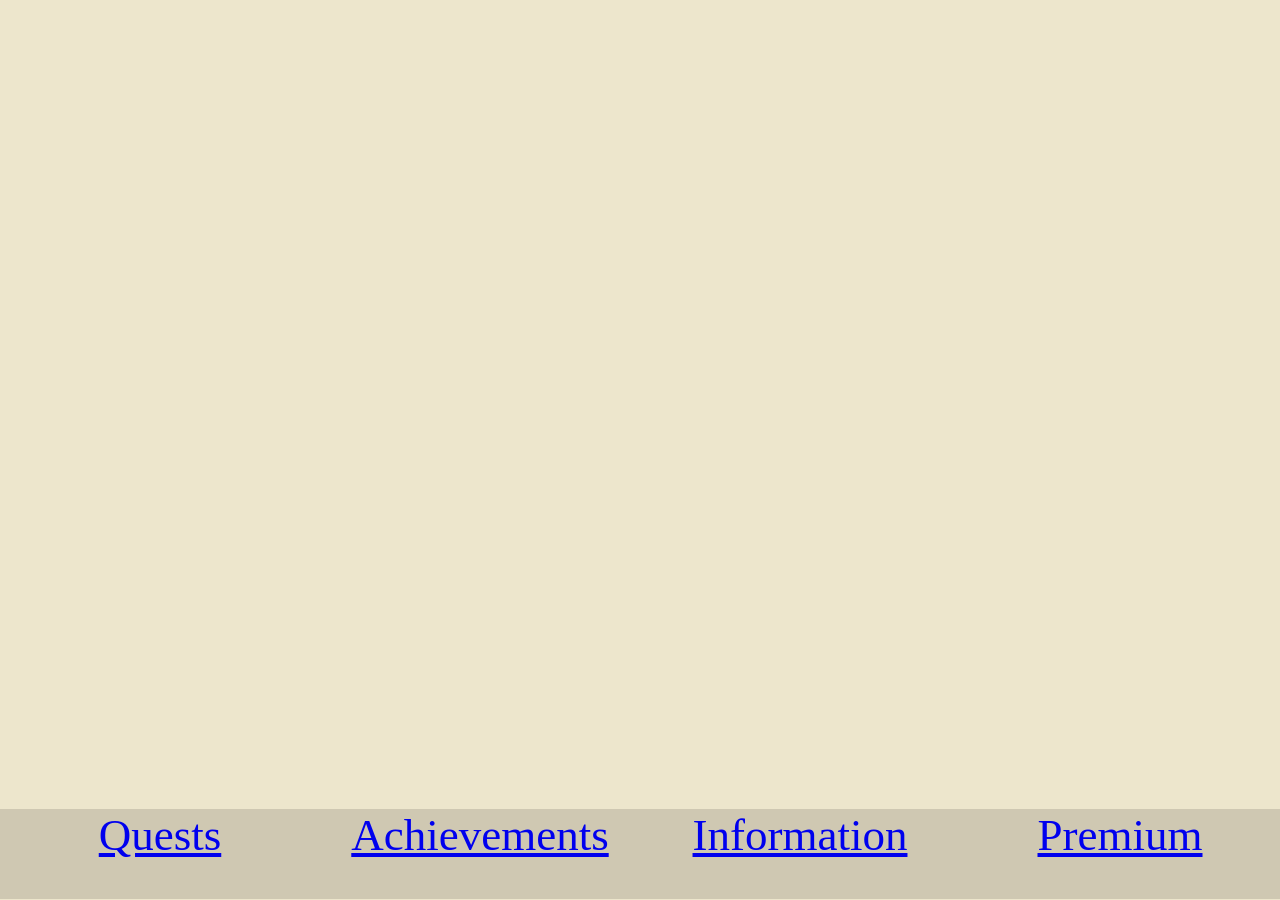
==== link1.html @ 52e1e4b3 "First upload" ====
<html>
<head>
    <title>Quests </title>
	<link rel="stylesheet" href="design.css">
	<meta name= "Author" content="A Walsh">
	<meta name= "description" content= "Quests App Digital Technology 2026">
	<meta name= "Keywords" content= "Quests">
	<meta name="viewport" content="width=device-width, initial-scale=1.0">
</head>

<body style="background-color: ede6cc;">

<div id="link1" style= "text-align: center;font-size: 45px; color: #cfc8b2;">
	<div class="link-box"> <a href="link1.html"> Quests </a></div>
</div>
<div id="link2" style= "text-align: center;font-size: 45px; font-family: 'Roboto';">
	<div class="link-box"> <a href="link2.html"> Achievements </a></div>
</div>
<div id="link3"style= "text-align: center;font-size: 45px; font-family: 'Roboto';">
	<div class="link-box"> <a href="link3.html"> Information </a></div>
</div>
<div id="link4"style= "text-align: center;font-size: 45px; font-family: 'Roboto';">
	<div class="link-box"> <a href="link4.html"> Premium </a></div>
</div>


</body>
</html>
---- design.css ----
body {
			margin: 0;
			width: 100%;
			height: 100%;
		}
#link1,
#link2,
#link3,
#link4 {
	background-color: cfc8b2;
	position: fixed;
	bottom: 1px;
	font-size: 45px;
	text-align: center;
	height: 10%;
	width: 25%;
}

#link1 { left: 0%; }
#link2 { left: 25%; }
#link3 { left: 50%; }
#link4 { left: 75%; }

a:hover {
  color: purple;
}
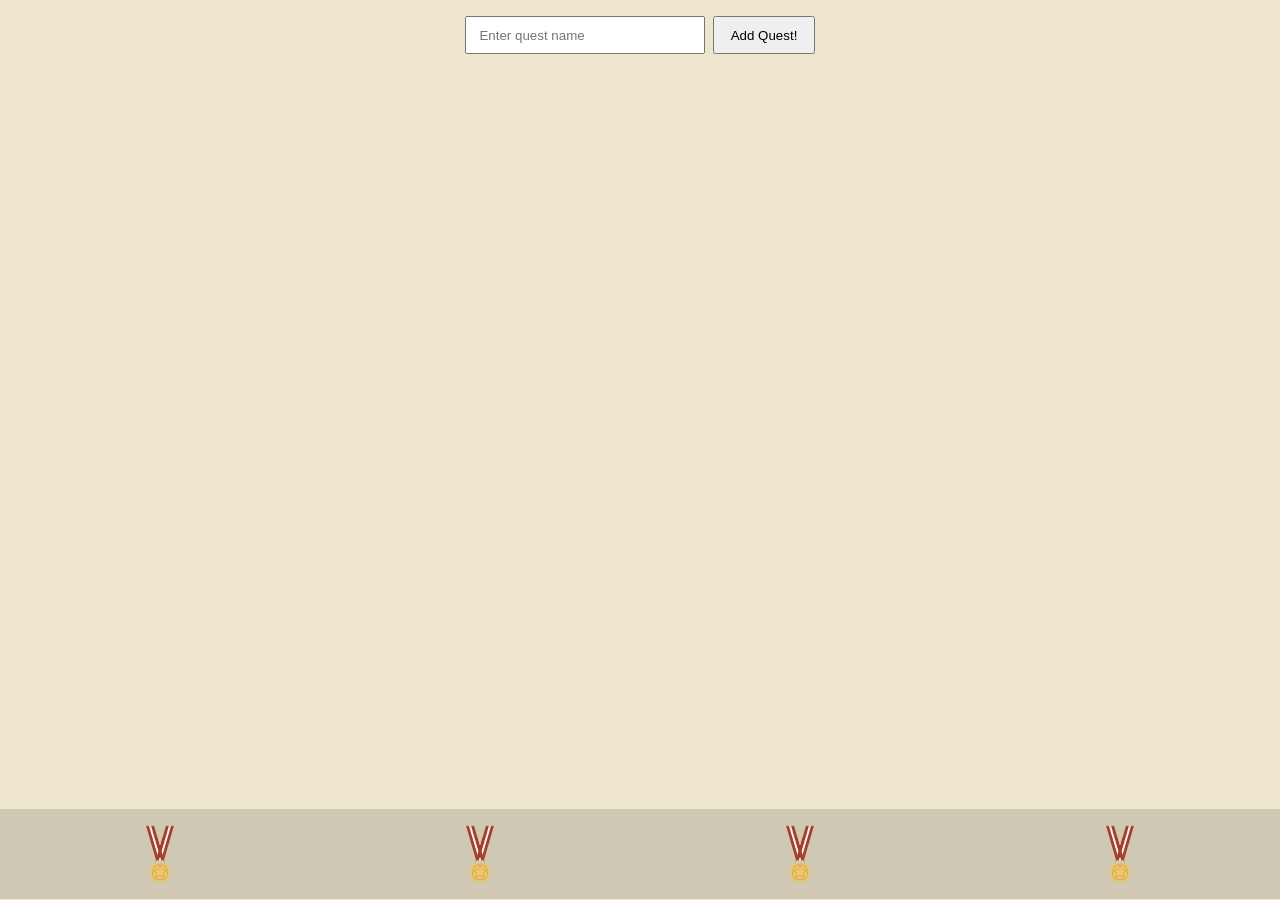
==== commit 3fbc39bd: "Links Links and link 1 edited" ====
--- a/link1.html
+++ b/link1.html
@@ -1,28 +1,42 @@
 <html>
 <head>
     <title>Quests </title>
+    <link rel="manifest" href="manifest.json">
 	<link rel="stylesheet" href="design.css">
 	<meta name= "Author" content="A Walsh">
 	<meta name= "description" content= "Quests App Digital Technology 2026">
 	<meta name= "Keywords" content= "Quests">
-	<meta name="viewport" content="width=device-width, initial-scale=1.0">
+	<meta charset="utf-8" />
+    <meta name="viewport" content="width=device-width" />
 </head>
 
-<body style="background-color: ede6cc;">
+<body style="background-color: #ede6cc;">
+
+<section id="new-quest-section" style="text-align:center; padding: 1rem;">
+    <form id="new-quest-form" style="display:inline-flex; gap:0.5rem; flex-wrap:wrap; justify-content:center;">
+        <input id="quest-name" type="text" placeholder="Enter quest name" style="padding:0.6rem 0.8rem; min-width:240px;" required />
+        <button type="submit" style="padding:0.6rem 1rem;">Add Quest!</button>
+    </form>
+</section>
 
 <div id="link1" style= "text-align: center;font-size: 45px; color: #cfc8b2;">
-	<div class="link-box"> <a href="link1.html"> Quests </a></div>
+	<div class="link-box"> <a href="link1.html" aria-label="Quests">
+	  <img src="achieve.png" alt="" class="link-icon"> </a> </div>
 </div>
 <div id="link2" style= "text-align: center;font-size: 45px; font-family: 'Roboto';">
-	<div class="link-box"> <a href="link2.html"> Achievements </a></div>
+	<div class="link-box"> <a href="link2.html" aria-label="Achievements">
+	  <img src="achieve.png" alt="" class="link-icon"> </a> </div>
 </div>
 <div id="link3"style= "text-align: center;font-size: 45px; font-family: 'Roboto';">
-	<div class="link-box"> <a href="link3.html"> Information </a></div>
+	<div class="link-box"> <a href="link3.html" aria-label="Information">
+	  <img src="achieve.png" alt="" class="link-icon"> </a> </div>
 </div>
 <div id="link4"style= "text-align: center;font-size: 45px; font-family: 'Roboto';">
-	<div class="link-box"> <a href="link4.html"> Premium </a></div>
+	<div class="link-box"> <a href="link4.html" aria-label="Premium">
+	  <img src="achieve.png" alt="" class="link-icon"> </a> </div>
 </div>
 
-
+ <section id="past-periods"></section>
+    <script src="app.js" defer></script>
 </body>
 </html>
--- a/design.css
+++ b/design.css
@@ -3,9 +3,55 @@
 			width: 100%;
 			height: 100%;
 		}
-#link1,
-#link2,
-#link3,
+.link-box {
+	display: flex;
+	align-items: center;
+	justify-content: center;
+	gap: 0.5rem;
+	height: 100%;
+}
+
+.link-box a {
+	display: inline-flex;
+	align-items: center;
+	gap: 0.5rem;
+	color: inherit;
+	text-decoration: none;
+}
+
+.link-icon {
+	width: 4rem;
+	height: 4rem;
+	object-fit: contain;
+}
+
+#link1 {
+	background-color: cfc8b2;
+	position: fixed;
+	bottom: 1px;
+	font-size: 45px;
+	text-align: center;
+	height: 10%;
+	width: 25%;
+}
+#link2 {
+	background-color: cfc8b2;
+	position: fixed;
+	bottom: 1px;
+	font-size: 45px;
+	text-align: center;
+	height: 10%;
+	width: 25%;
+}
+#link3 {
+	background-color: cfc8b2;
+	position: fixed;
+	bottom: 1px;
+	font-size: 45px;
+	text-align: center;
+	height: 10%;
+	width: 25%;
+}
 #link4 {
 	background-color: cfc8b2;
 	position: fixed;
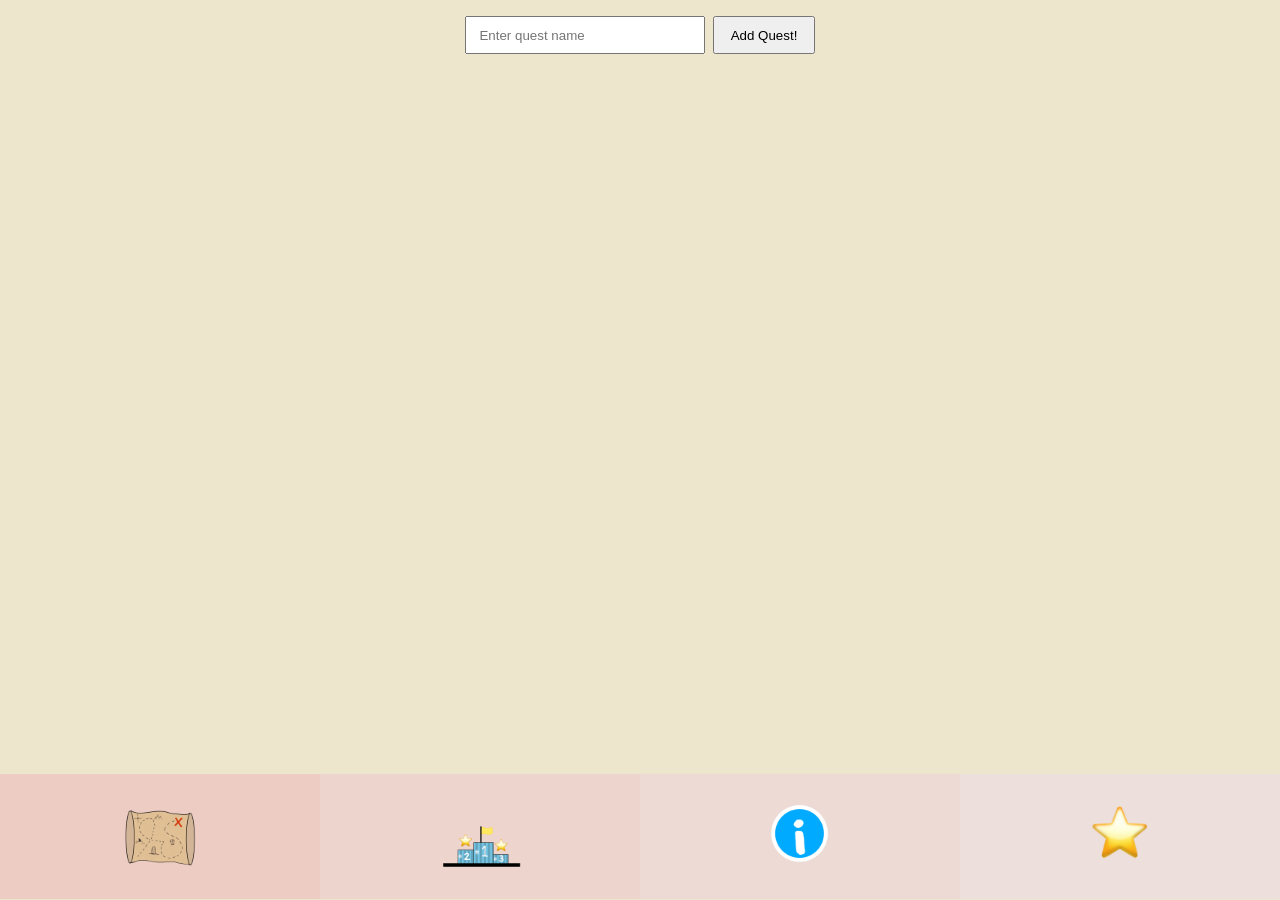
==== commit 59793644: "Images Images added in, little other bits of code changed as well" ====
--- a/link1.html
+++ b/link1.html
@@ -21,19 +21,19 @@
 
 <div id="link1" style= "text-align: center;font-size: 45px; color: #cfc8b2;">
 	<div class="link-box"> <a href="link1.html" aria-label="Quests">
-	  <img src="achieve.png" alt="" class="link-icon"> </a> </div>
+	  <img src="quests.jpeg" alt="" class="link-icon"> </a> </div>
 </div>
 <div id="link2" style= "text-align: center;font-size: 45px; font-family: 'Roboto';">
 	<div class="link-box"> <a href="link2.html" aria-label="Achievements">
-	  <img src="achieve.png" alt="" class="link-icon"> </a> </div>
+	  <img src="achieve.jpeg" alt="" class="link-icon"> </a> </div>
 </div>
 <div id="link3"style= "text-align: center;font-size: 45px; font-family: 'Roboto';">
 	<div class="link-box"> <a href="link3.html" aria-label="Information">
-	  <img src="achieve.png" alt="" class="link-icon"> </a> </div>
+	  <img src="info.jpeg" alt="" class="link-icon"> </a> </div>
 </div>
 <div id="link4"style= "text-align: center;font-size: 45px; font-family: 'Roboto';">
 	<div class="link-box"> <a href="link4.html" aria-label="Premium">
-	  <img src="achieve.png" alt="" class="link-icon"> </a> </div>
+	  <img src="premium.jpeg" alt="" class="link-icon"> </a> </div>
 </div>
 
  <section id="past-periods"></section>
--- a/design.css
+++ b/design.css
@@ -20,45 +20,45 @@
 }
 
 .link-icon {
-	width: 4rem;
-	height: 4rem;
+	width: 6rem;
+	height: 6rem;
 	object-fit: contain;
 }
 
 #link1 {
-	background-color: cfc8b2;
+	background-color: #ECCCC3;
 	position: fixed;
 	bottom: 1px;
 	font-size: 45px;
 	text-align: center;
-	height: 10%;
+	height: 13.9%;
 	width: 25%;
 }
 #link2 {
-	background-color: cfc8b2;
+	background-color: #EDD5Ce;
 	position: fixed;
 	bottom: 1px;
 	font-size: 45px;
 	text-align: center;
-	height: 10%;
+	height: 13.9%;
 	width: 25%;
 }
 #link3 {
-	background-color: cfc8b2;
+	background-color: #eddad5;
 	position: fixed;
 	bottom: 1px;
 	font-size: 45px;
 	text-align: center;
-	height: 10%;
+	height: 13.9%;
 	width: 25%;
 }
 #link4 {
-	background-color: cfc8b2;
+	background-color: #eddfdc;
 	position: fixed;
 	bottom: 1px;
 	font-size: 45px;
 	text-align: center;
-	height: 10%;
+	height: 13.9%;
 	width: 25%;
 }
 
@@ -67,6 +67,3 @@
 #link3 { left: 50%; }
 #link4 { left: 75%; }
 
-a:hover {
-  color: purple;
-}
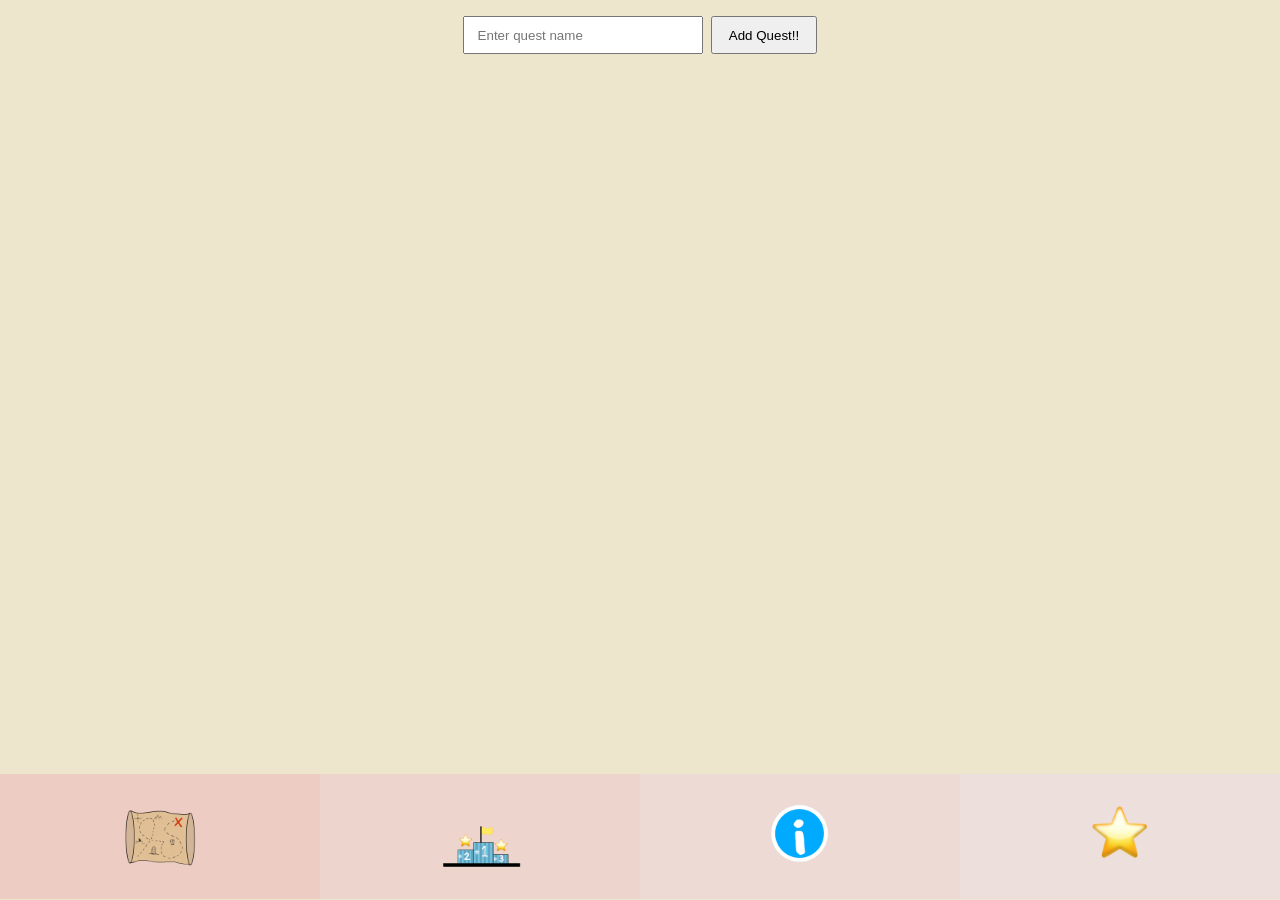
==== commit 78b5e359: "!!" ====
--- a/link1.html
+++ b/link1.html
@@ -15,7 +15,7 @@
 <section id="new-quest-section" style="text-align:center; padding: 1rem;">
     <form id="new-quest-form" style="display:inline-flex; gap:0.5rem; flex-wrap:wrap; justify-content:center;">
         <input id="quest-name" type="text" placeholder="Enter quest name" style="padding:0.6rem 0.8rem; min-width:240px;" required />
-        <button type="submit" style="padding:0.6rem 1rem;">Add Quest!</button>
+        <button type="submit" style="padding:0.6rem 1rem;">Add Quest!!</button>
     </form>
 </section>
 
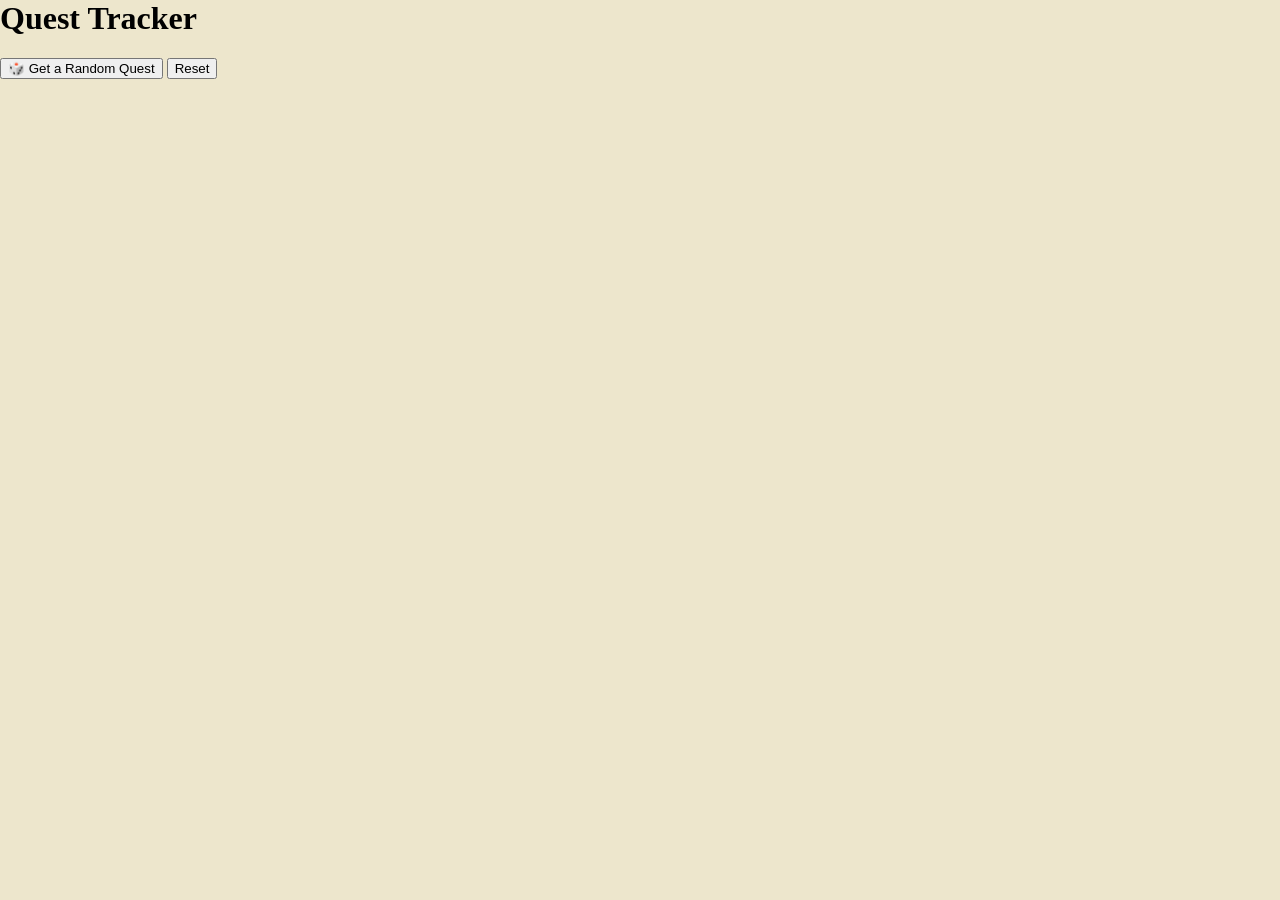
==== commit 3a6b11c8: "Progress quests" ====
--- a/link1.html
+++ b/link1.html
@@ -12,31 +12,69 @@
 
 <body style="background-color: #ede6cc;">
 
-<section id="new-quest-section" style="text-align:center; padding: 1rem;">
-    <form id="new-quest-form" style="display:inline-flex; gap:0.5rem; flex-wrap:wrap; justify-content:center;">
-        <input id="quest-name" type="text" placeholder="Enter quest name" style="padding:0.6rem 0.8rem; min-width:240px;" required />
-        <button type="submit" style="padding:0.6rem 1rem;">Add Quest!!</button>
-    </form>
-</section>
+ <h1>Quest Tracker</h1>
 
-<div id="link1" style= "text-align: center;font-size: 45px; color: #cfc8b2;">
-	<div class="link-box"> <a href="link1.html" aria-label="Quests">
-	  <img src="quests.jpeg" alt="" class="link-icon"> </a> </div>
-</div>
-<div id="link2" style= "text-align: center;font-size: 45px; font-family: 'Roboto';">
-	<div class="link-box"> <a href="link2.html" aria-label="Achievements">
-	  <img src="achieve.jpeg" alt="" class="link-icon"> </a> </div>
-</div>
-<div id="link3"style= "text-align: center;font-size: 45px; font-family: 'Roboto';">
-	<div class="link-box"> <a href="link3.html" aria-label="Information">
-	  <img src="info.jpeg" alt="" class="link-icon"> </a> </div>
-</div>
-<div id="link4"style= "text-align: center;font-size: 45px; font-family: 'Roboto';">
-	<div class="link-box"> <a href="link4.html" aria-label="Premium">
-	  <img src="premium.jpeg" alt="" class="link-icon"> </a> </div>
-</div>
+  <button id="newQuestBtn">🎲 Get a Random Quest</button>
+  <button id="resetBtn">Reset</button>
 
- <section id="past-periods"></section>
+  <ul id="questList"></ul>
+
+  <script>
+    // Pool of possible quests
+    const questPool = [
+      "Walk along the beach",
+      "Find the longest stick",
+      "Go on a walk and say the alphabet with each greeting to a stranger",
+      "Walk to a beat that either speeds up/slows down and walk to that beat",
+      "Multiplayer: Have a photo recreation challenge",
+      "Dress up and go on a walk in some botanical gardens (or don’t idc)",
+      "5 4 3 2 1 colour challenge - 5 green objects, 4 blue, 3 yellow, 2 red, and 1 pink.",
+      "Brew a healing potion"
+    ];
+
+    // Get the list element
+    const list = document.getElementById('questList');
+
+    // Add a random quest to the list
+    function addRandomQuest() {
+      const randomIndex = Math.floor(Math.random() * questPool.length);
+      const quest = questPool[randomIndex];
+
+      // Create list item
+      const li = document.createElement('li');
+
+      // Create checkbox
+      const checkbox = document.createElement('input');
+      checkbox.type = 'checkbox';
+
+      // Create label text
+      const label = document.createElement('span');
+      label.textContent = quest;
+
+      // Toggle 'done' styling when checked
+      checkbox.addEventListener('change', () => {
+        if (checkbox.checked) {
+          li.classList.add('done');
+        } else {
+          li.classList.remove('done');
+        }
+      });
+
+      // Put it all together
+      li.appendChild(checkbox);
+      li.appendChild(label);
+      list.appendChild(li);
+    }
+
+    // Reset the list
+    function resetList() {
+      list.innerHTML = '';
+    }
+
+    // Wire up the buttons
+    document.getElementById('newQuestBtn').addEventListener('click', addRandomQuest);
+    document.getElementById('resetBtn').addEventListener('click', resetList);
+  </script>
     <script src="app.js" defer></script>
 </body>
 </html>
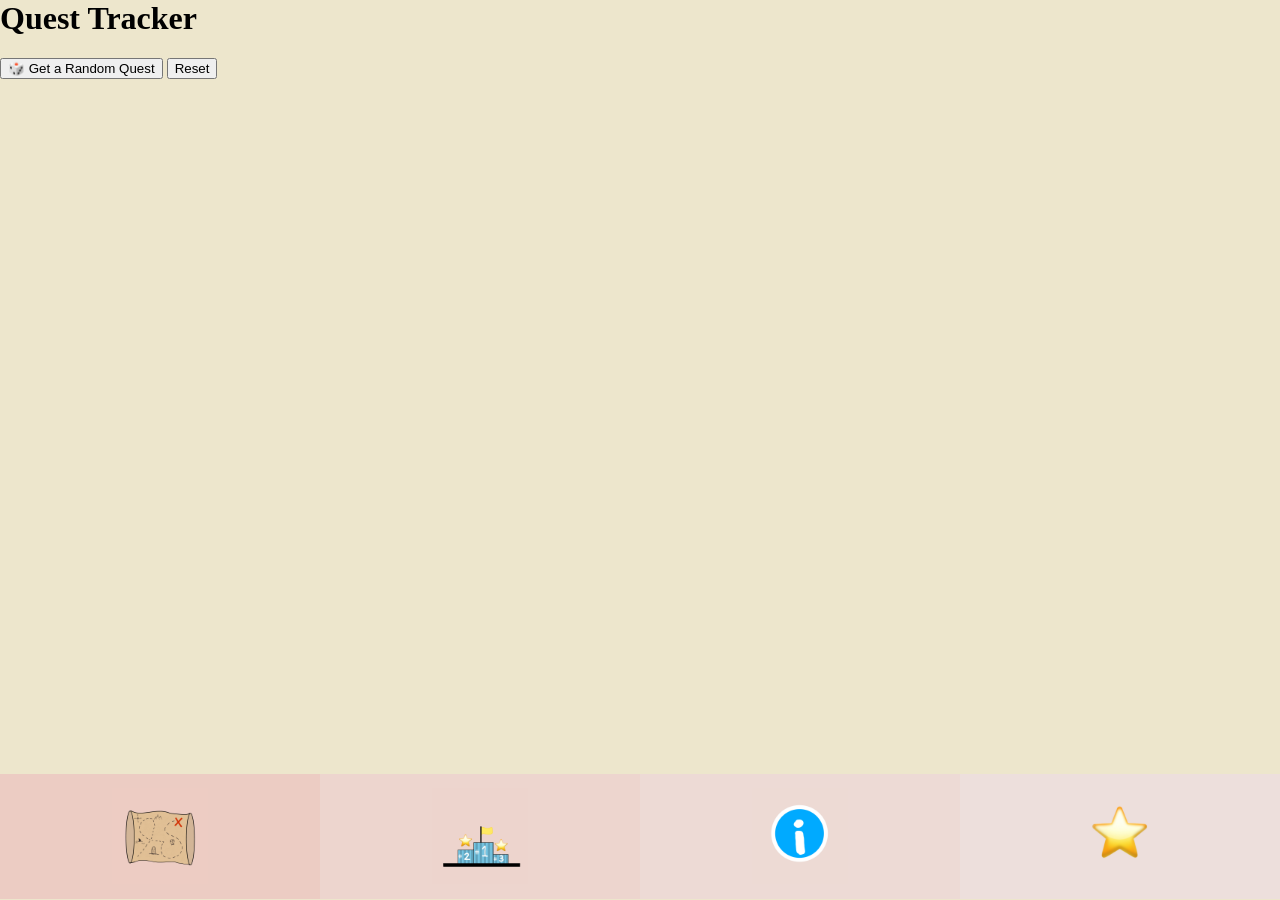
==== commit 748eb108: "Update link1.html link 1 update, icons" ====
--- a/link1.html
+++ b/link1.html
@@ -9,7 +9,6 @@
 	<meta charset="utf-8" />
     <meta name="viewport" content="width=device-width" />
 </head>
-
 <body style="background-color: #ede6cc;">
 
  <h1>Quest Tracker</h1>
@@ -28,8 +27,7 @@
       "Walk to a beat that either speeds up/slows down and walk to that beat",
       "Multiplayer: Have a photo recreation challenge",
       "Dress up and go on a walk in some botanical gardens (or don’t idc)",
-      "5 4 3 2 1 colour challenge - 5 green objects, 4 blue, 3 yellow, 2 red, and 1 pink.",
-      "Brew a healing potion"
+      "5 4 3 2 1 colour challenge - 5 green objects, 4 blue, 3 yellow, 2 red, and 1 pink."
     ];
 
     // Get the list element
@@ -76,5 +74,26 @@
     document.getElementById('resetBtn').addEventListener('click', resetList);
   </script>
     <script src="app.js" defer></script>
+
+<div id="link1" style= "text-align: center;font-size: 45px; color: #cfc8b2;">
+	<div class="link-box"> <a href="link1.html" aria-label="Quests">
+	  <img src="quests.jpeg" alt="" class="link-icon"> </a> </div>
+</div>
+<div id="link2" style= "text-align: center;font-size: 45px; font-family: 'Roboto';">
+	<div class="link-box"> <a href="link2.html" aria-label="Achievements">
+	  <img src="achieve.jpeg" alt="" class="link-icon"> </a> </div>
+</div>
+<div id="link3"style= "text-align: center;font-size: 45px; font-family: 'Roboto';">
+	<div class="link-box"> <a href="link3.html" aria-label="Information">
+	  <img src="info.jpeg" alt="" class="link-icon"> </a> </div>
+</div>
+<div id="link4"style= "text-align: center;font-size: 45px; font-family: 'Roboto';">
+	<div class="link-box"> <a href="link4.html" aria-label="Premium">
+	  <img src="premium.jpeg" alt="" class="link-icon"> </a> </div>
+</div>
+
+ <section id="past-periods"></section>
+	 <script src="app.js" defer></script>
+	 <script src="achieve.js" defer></script>
 </body>
 </html>
